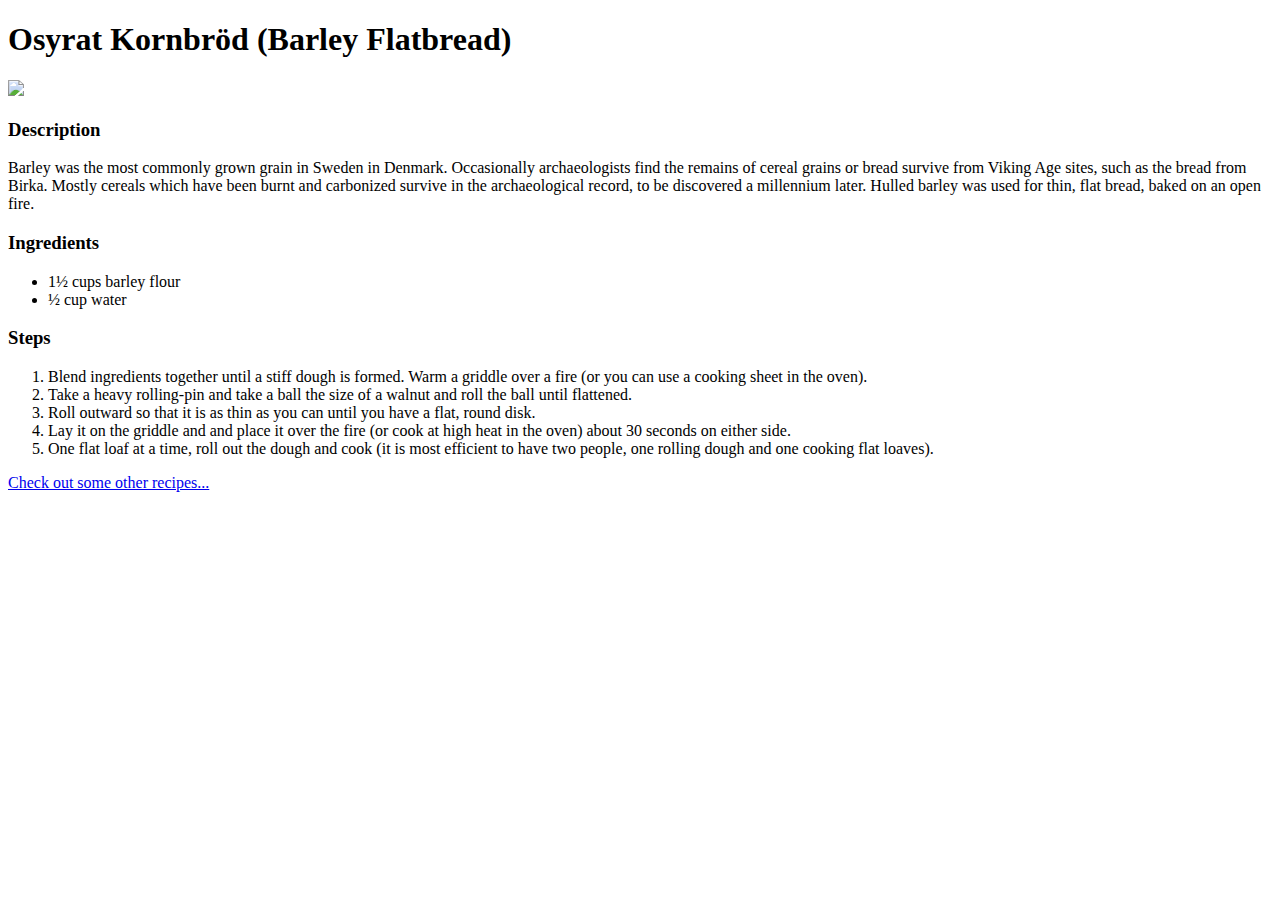
==== recipes/barley_flatbread.html @ 4892f344 "Added the complete draft for 3rd recips, added anchors for index page from recipe pages, changed tit" ====
<!DOCTYPE html>
<html lang="EN">
    <head>
        <meta charset="UTF-8">
        <title>Osyrat Kornbröd (Barley Flatbread)</title>
    </head>
    <body>
        <!-- source 1: http://thevikingworld.pbworks.com/w/page/4842629/Traditional%20Viking%20Foods -->
        <!-- source 2: https://www.vikinganswerlady.com/food.shtml -->
        <h1>Osyrat Kornbröd (Barley Flatbread)</h1>

        <img src="https://thumbs.dreamstime.com/b/domestic-unleavened-barley-bread-just-baked-fresh-kitchen-table-76066108.jpg">

        <h3>Description</h3>

        <p>
            Barley was the most commonly grown grain in Sweden in Denmark. 
            Occasionally archaeologists find the remains of cereal grains or bread survive from Viking Age sites, such as the bread from Birka. 
            Mostly cereals which have been burnt and carbonized survive in the archaeological record, to be discovered a millennium later.
            Hulled barley was used for thin, flat bread, baked on an open fire.
        </p>

        <h3>Ingredients</h3>

        <ul>
            <li>1½ cups barley flour</li>
            <li>½ cup water</li>
        </ul>

        <h3>Steps</h3>

        <ol>
            <li>Blend ingredients together until a stiff dough is formed. Warm a griddle over a fire (or you can use a cooking sheet in the oven).</li>
            <li>Take a heavy rolling-pin and take a ball the size of a walnut and roll the ball until flattened. </li>
            <li>Roll outward so that it is as thin as you can until you have a flat, round disk.</li>
            <li>Lay it on the griddle and and place it over the fire (or cook at high heat in the oven) about 30 seconds on either side. </li>
            <li>One flat loaf at a time, roll out the dough and cook (it is most efficient to have two people, one rolling dough and one cooking flat loaves).</li>
        </ol>

        <a href="../index.html">Check out some other recipes...</a>

    </body>
</html>
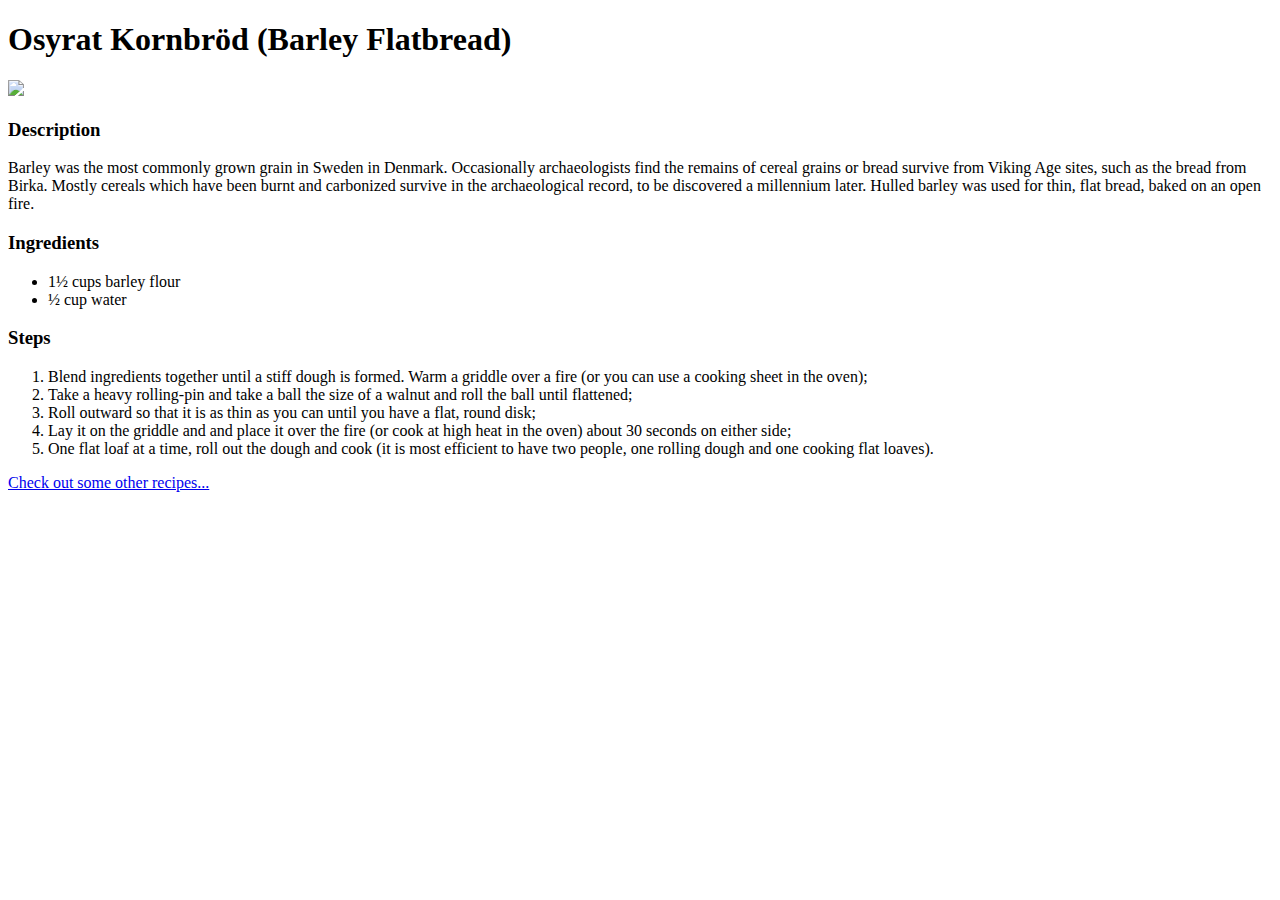
==== commit b1948ed5: "Substituted . for ; at the end of most line elements" ====
--- a/recipes/barley_flatbread.html
+++ b/recipes/barley_flatbread.html
@@ -30,10 +30,10 @@
         <h3>Steps</h3>
 
         <ol>
-            <li>Blend ingredients together until a stiff dough is formed. Warm a griddle over a fire (or you can use a cooking sheet in the oven).</li>
-            <li>Take a heavy rolling-pin and take a ball the size of a walnut and roll the ball until flattened. </li>
-            <li>Roll outward so that it is as thin as you can until you have a flat, round disk.</li>
-            <li>Lay it on the griddle and and place it over the fire (or cook at high heat in the oven) about 30 seconds on either side. </li>
+            <li>Blend ingredients together until a stiff dough is formed. Warm a griddle over a fire (or you can use a cooking sheet in the oven);</li>
+            <li>Take a heavy rolling-pin and take a ball the size of a walnut and roll the ball until flattened;</li>
+            <li>Roll outward so that it is as thin as you can until you have a flat, round disk;</li>
+            <li>Lay it on the griddle and and place it over the fire (or cook at high heat in the oven) about 30 seconds on either side;</li>
             <li>One flat loaf at a time, roll out the dough and cook (it is most efficient to have two people, one rolling dough and one cooking flat loaves).</li>
         </ol>
 
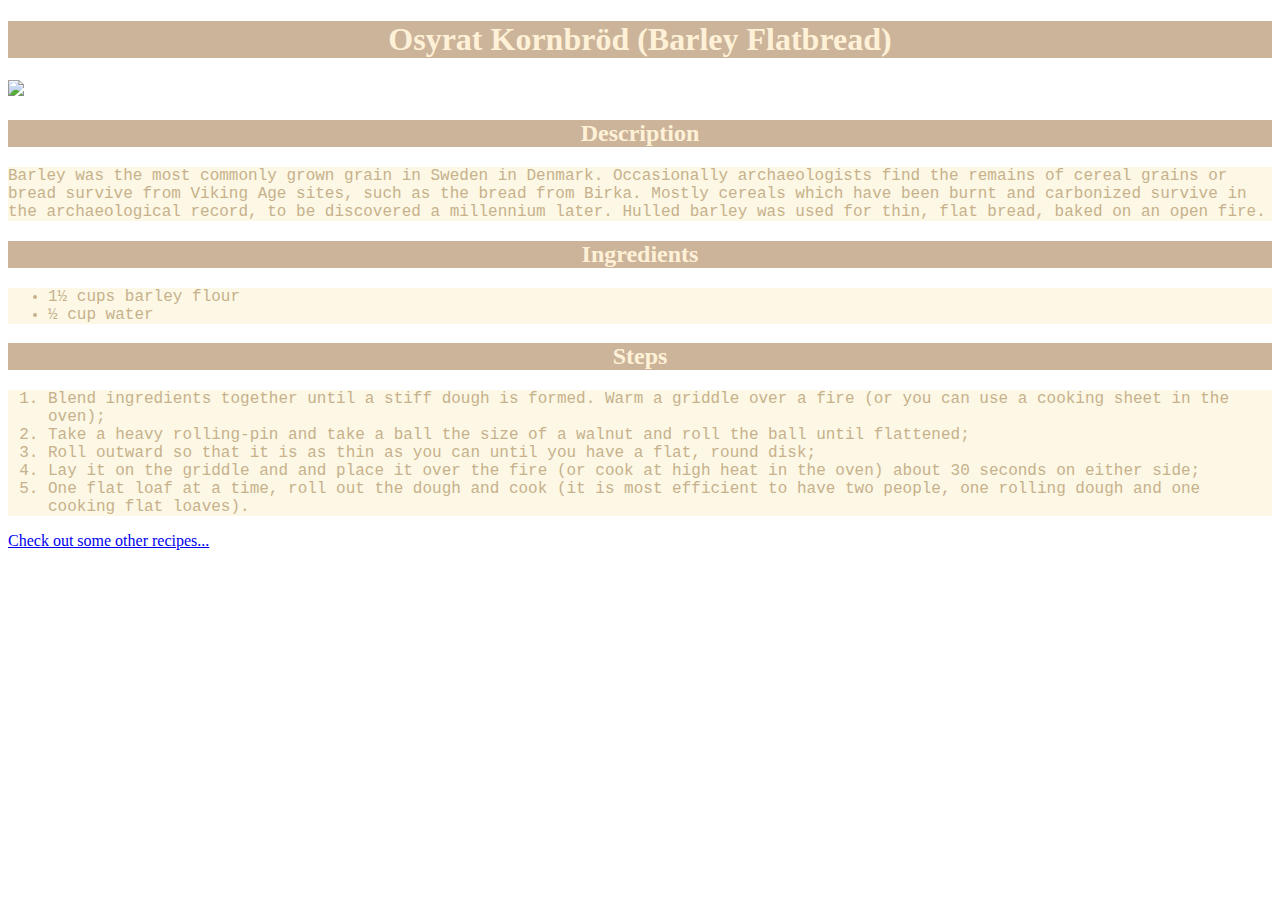
==== commit 2e9784e2: "Added some styling with CSS to all the pages" ====
--- a/recipes/barley_flatbread.html
+++ b/recipes/barley_flatbread.html
@@ -3,15 +3,16 @@
     <head>
         <meta charset="UTF-8">
         <title>Osyrat Kornbröd (Barley Flatbread)</title>
+        <link rel="stylesheet" href="../style.css">
     </head>
     <body>
         <!-- source 1: http://thevikingworld.pbworks.com/w/page/4842629/Traditional%20Viking%20Foods -->
         <!-- source 2: https://www.vikinganswerlady.com/food.shtml -->
-        <h1>Osyrat Kornbröd (Barley Flatbread)</h1>
+        <h1 class="header">Osyrat Kornbröd (Barley Flatbread)</h1>
 
         <img src="https://thumbs.dreamstime.com/b/domestic-unleavened-barley-bread-just-baked-fresh-kitchen-table-76066108.jpg">
 
-        <h3>Description</h3>
+        <h2 class="header">Description</h2>
 
         <p>
             Barley was the most commonly grown grain in Sweden in Denmark. 
@@ -20,14 +21,14 @@
             Hulled barley was used for thin, flat bread, baked on an open fire.
         </p>
 
-        <h3>Ingredients</h3>
+        <h2 class="header">Ingredients</h2>
 
         <ul>
             <li>1½ cups barley flour</li>
             <li>½ cup water</li>
         </ul>
 
-        <h3>Steps</h3>
+        <h2 class="header">Steps</h2>
 
         <ol>
             <li>Blend ingredients together until a stiff dough is formed. Warm a griddle over a fire (or you can use a cooking sheet in the oven);</li>
--- a/style.css
+++ b/style.css
@@ -0,0 +1,19 @@
+.header {
+    font-family: 'Times New Roman';
+    text-align: center;
+    color: rgb(255, 241, 215);
+    background-color: #a37b4d91;
+}
+
+p {
+    font-family: 'Courier New', Courier, monospace;
+    background-color: #40e0d055;
+}
+
+p,
+ul,
+ol {
+    font-family: 'Courier New', Courier, monospace;
+    background-color: #faf3d399;
+    color: rgb(199, 177, 140);
+}